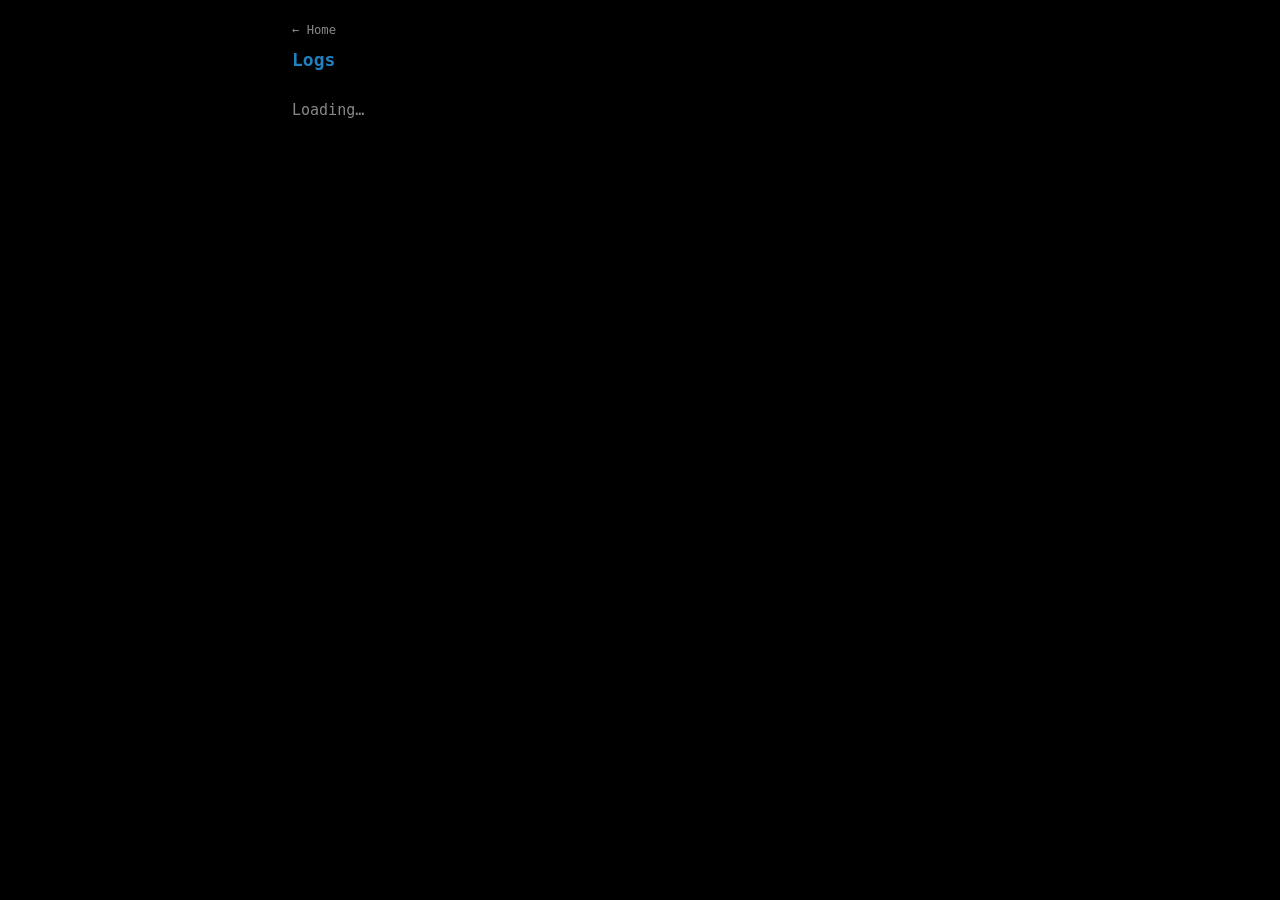
==== web-src/logs/index.html @ f5d9abbe "Initial release Pump Bug 0.1.0" ====
<!doctype html>
<!-- SPDX-FileCopyrightText: 2026 ludable -->
<!-- SPDX-License-Identifier: AGPL-3.0-only -->

<html lang="en">
  <head>
    <meta charset="utf-8" />
    <meta name="viewport" content="width=device-width, initial-scale=1" />
    <title>Logs · Pump Bug</title>
    <link data-inline rel="stylesheet" href="./styles.css">
  </head>
  <body>
    <a class="home" href="/">← Home</a>
    <h1>Logs</h1>
    <nav id="tabs" class="tabs"></nav>
    <main id="app"><p class="muted">Loading…</p></main>
    <!-- api.js declares the fetch helpers; app.js declares state and kicks
         off the first poll at its bottom. -->
    <script data-inline src="./api.js"></script>
    <script data-inline src="./app.js"></script>
  </body>
</html>
---- web-src/logs/styles.css ----
/* SPDX-FileCopyrightText: 2026 ludable */
/* SPDX-License-Identifier: AGPL-3.0-only */

@import "../shared/base.css";
/* Wider layout + tighter type than the shared base. */
html, body { font-size: 15px; }
body { padding: 20px 12px; max-width: 720px; margin: 0 auto; }
h1 { margin: 0 0 16px; }
a { color: var(--accent); }
.muted { color: var(--dim); }
.empty { padding: 24px 0; }

/* Tab bar */
.tabs { display: flex; gap: 4px; margin: 0 0 12px; flex-wrap: wrap; }
.tab {
  padding: 8px 12px; font: inherit; font-size: 0.875rem;
  background: var(--surface); color: var(--dim);
  border: 1px solid var(--border); border-radius: 4px;
  cursor: pointer;
}
.tab.active { color: var(--fg); border-color: var(--accent); }
.tab .count {
  display: inline-block; margin-left: 6px; padding: 0 5px;
  font-size: 0.75rem; border-radius: 8px;
  background: var(--border); color: var(--fg);
}

/* Section bar: row count + clear */
.bar {
  display: flex; justify-content: space-between; align-items: center;
  margin: 0 0 8px;
}
.bar .clear {
  width: auto; padding: 6px 12px; font: inherit; font-size: 0.8125rem;
  background: transparent; color: var(--bad);
  border: 1px solid var(--border); border-radius: 4px; cursor: pointer;
}
.bar .clear:hover { border-color: var(--bad); }

/* Log table */
table { width: 100%; border-collapse: collapse; font-size: 0.8125rem; }
th {
  text-align: left; font-weight: normal; color: var(--dim);
  text-transform: uppercase; letter-spacing: 0.05em; font-size: 0.6875rem;
  padding: 4px 8px 4px 0; border-bottom: 1px solid var(--border);
}
td {
  padding: 5px 8px 5px 0; border-bottom: 1px solid var(--border);
  white-space: nowrap;
}
td:last-child, th:last-child { padding-right: 0; }
tr.dim td { color: var(--dim); }
tr.recognized td { color: var(--accent); font-weight: bold; }
/* Scale-message rows: TX dimmed vs RX, rejects/mixed flagged. */
tr.tx td { color: var(--dim); }
tr.rej td { color: var(--bad); }
tr.mixed td { color: var(--warn, #d0a000); }
td.hex { font-family: monospace; font-size: 0.75rem; }
td.msg { white-space: normal; word-break: break-word; }

/* Section label: separates the "Now" (live) and "History" blocks on tabs that
   show both. A top border gives the split a clear visual break. */
.section {
  color: var(--dim); font-size: 0.6875rem; text-transform: uppercase;
  letter-spacing: 0.05em; margin: 18px 0 6px; padding-top: 10px;
  border-top: 1px solid var(--border);
  font-weight: bold;
}
.section:first-child { margin-top: 0; padding-top: 0; border-top: none; }

/* Hint line under panic/heap views */
.hint { font-size: 0.75rem; margin: 12px 0 8px; }
.hint code, code { font-size: 0.8125rem; word-break: break-all; }
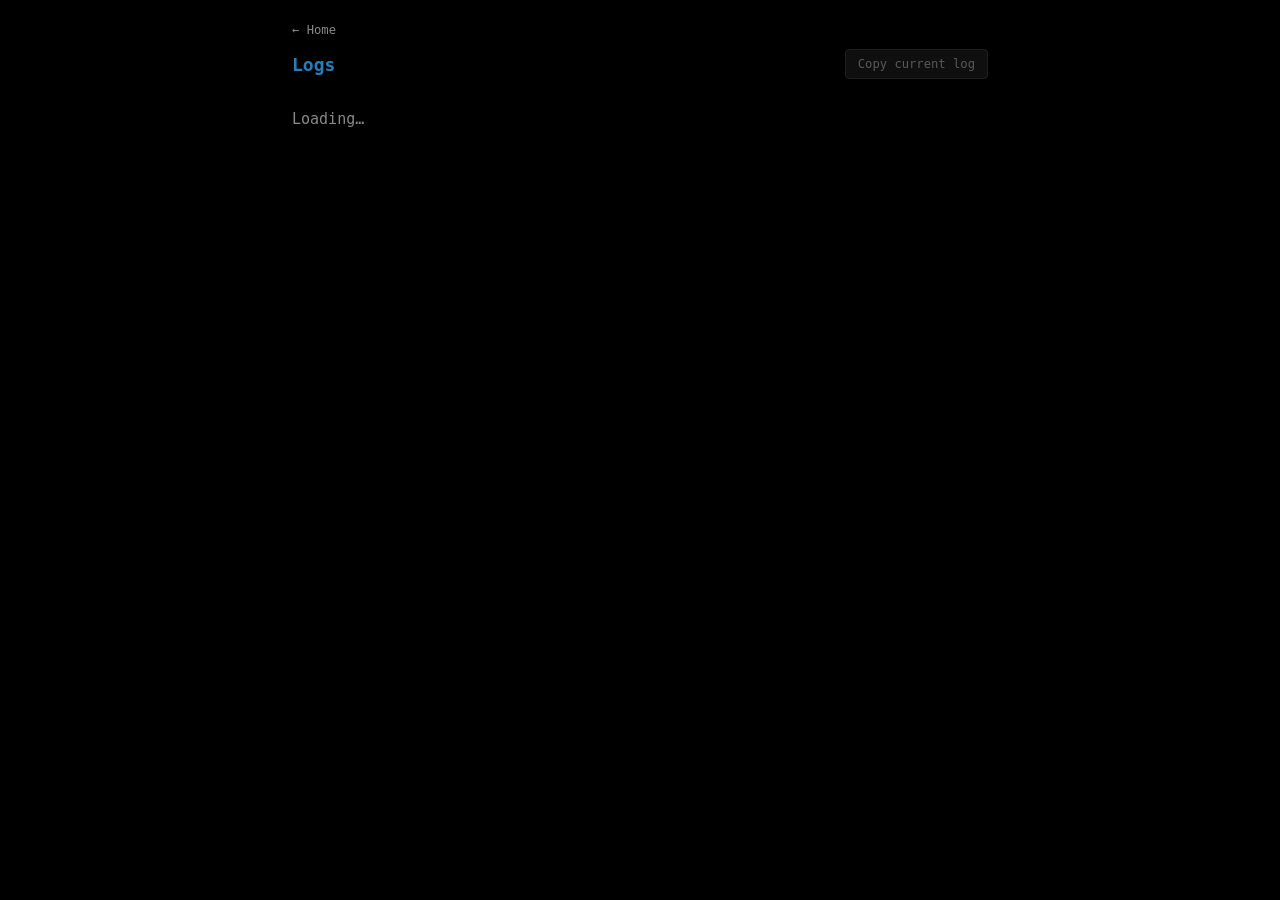
==== commit 8780e63e: "Add copy button to web log viewer Copies the current log in JSON to the clipboard." ====
--- a/web-src/logs/index.html
+++ b/web-src/logs/index.html
@@ -11,7 +11,11 @@
   </head>
   <body>
     <a class="home" href="/">← Home</a>
-    <h1>Logs</h1>
+    <div class="page-head">
+      <h1>Logs</h1>
+      <button id="copy-log" type="button" aria-label="Copy current log" disabled>Copy current log</button>
+      <span id="copy-status" class="sr-only" role="status" aria-live="polite"></span>
+    </div>
     <nav id="tabs" class="tabs"></nav>
     <main id="app"><p class="muted">Loading…</p></main>
     <!-- api.js declares the fetch helpers; app.js declares state and kicks
--- a/web-src/logs/styles.css
+++ b/web-src/logs/styles.css
@@ -9,6 +9,23 @@
 a { color: var(--accent); }
 .muted { color: var(--dim); }
 .empty { padding: 24px 0; }
+.sr-only {
+  position: absolute; width: 1px; height: 1px; padding: 0; margin: -1px;
+  overflow: hidden; clip: rect(0, 0, 0, 0); white-space: nowrap; border: 0;
+}
+
+.page-head {
+  display: flex; justify-content: space-between; align-items: center;
+  gap: 12px; margin: 0 0 16px;
+}
+.page-head h1 { margin: 0; }
+#copy-log {
+  padding: 7px 12px; font: inherit; font-size: 0.8125rem;
+  background: var(--surface); color: var(--fg);
+  border: 1px solid var(--border); border-radius: 4px; cursor: pointer;
+}
+#copy-log:hover:not(:disabled) { border-color: var(--accent); }
+#copy-log:disabled { color: var(--dim); cursor: default; opacity: 0.65; }
 
 /* Tab bar */
 .tabs { display: flex; gap: 4px; margin: 0 0 12px; flex-wrap: wrap; }
